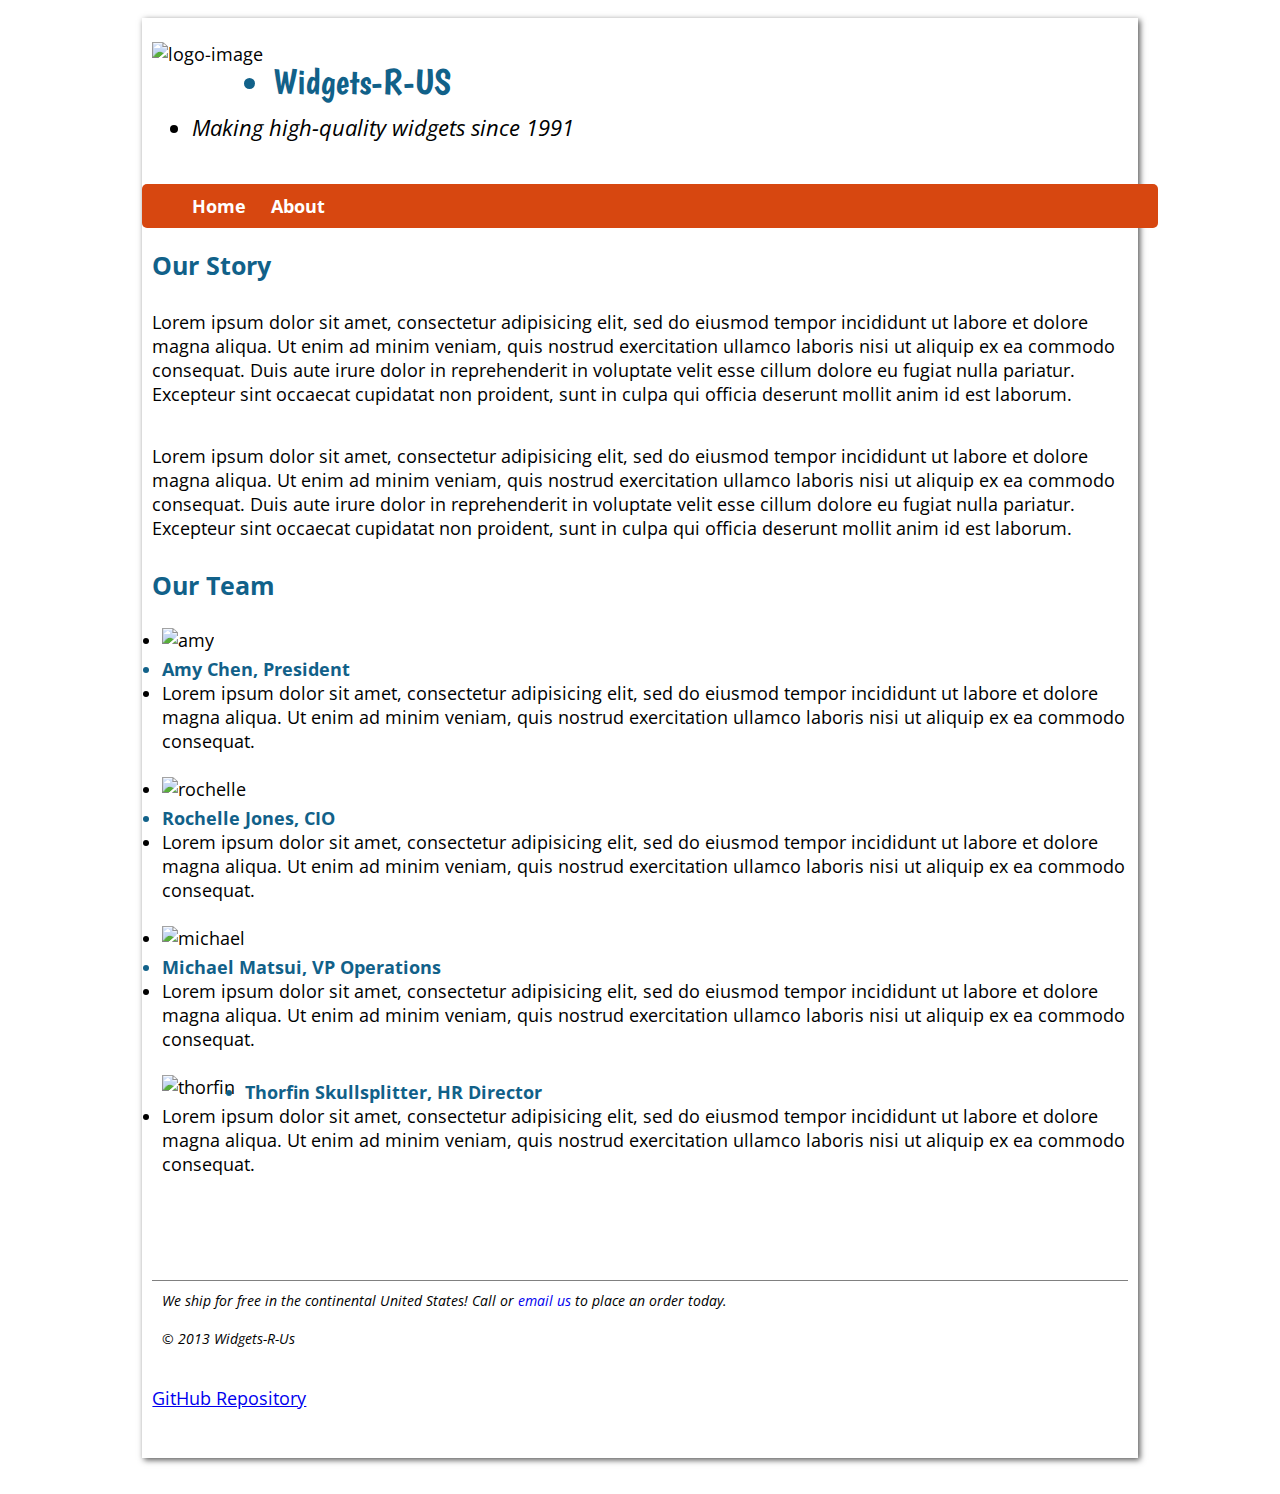
==== about.html @ a69003b4 "Lab 2 Final" ====
<!doctype html>
<html>
<head>
	<meta charset="UTF-8">
	<link rel="stylesheet" href="css/styles.css">
	<title>Widgets-R-Us</title>
	<meta name="author" content="brettyam">
	<link rel="shortcut icon" href="img/logo-small.png">
</head>
<body>
	<div class="content-box">
		
		<br>
		<img class="company-logo" src="img/logo.png" alt="logo-image">
		
		<ul>
			<li class="company">Widgets-R-US</li>
			<li class="motto">Making high-quality widgets since 1991</li>
		</ul>
		<br>

		<nav>
			<ul>
				<li><a href="index.html">Home</a></li>
				<li><a href="about.html">About</a>
				</li>
			</ul>
		</nav>	

		<h2 class="our-story">Our Story</h2>

		<p>Lorem ipsum dolor sit amet, consectetur adipisicing elit, sed do eiusmod
		tempor incididunt ut labore et dolore magna aliqua. Ut enim ad minim veniam,
		quis nostrud exercitation ullamco laboris nisi ut aliquip ex ea commodo
		consequat. Duis aute irure dolor in reprehenderit in voluptate velit esse
		cillum dolore eu fugiat nulla pariatur. Excepteur sint occaecat cupidatat non
		proident, sunt in culpa qui officia deserunt mollit anim id est laborum.
		</p>

		<p>
		Lorem ipsum dolor sit amet, consectetur adipisicing elit, sed do eiusmod
		tempor incididunt ut labore et dolore magna aliqua. Ut enim ad minim veniam,
		quis nostrud exercitation ullamco laboris nisi ut aliquip ex ea commodo
		consequat. Duis aute irure dolor in reprehenderit in voluptate velit esse
		cillum dolore eu fugiat nulla pariatur. Excepteur sint occaecat cupidatat non
		proident, sunt in culpa qui officia deserunt mollit anim id est laborum.</p>

		<h2 class="our-team">Our Team</h2>

		<ul class="employees">
			<li>
				<img src="img/person.jpg" alt="amy" class="profile-image">
				<li class="name">Amy Chen, President</li>
				<li>Lorem ipsum dolor sit amet, consectetur adipisicing elit, sed do eiusmod
				tempor incididunt ut labore et dolore magna aliqua. Ut enim ad minim veniam,
				quis nostrud exercitation ullamco laboris nisi ut aliquip ex ea commodo
				consequat.</li>
			</li>
			<br>
			<li>
				<img src="img/person.jpg" alt="rochelle" class="profile-image">
				<li class="name">Rochelle Jones, CIO</li>
				<li>Lorem ipsum dolor sit amet, consectetur adipisicing elit, sed do eiusmod
				tempor incididunt ut labore et dolore magna aliqua. Ut enim ad minim veniam,
				quis nostrud exercitation ullamco laboris nisi ut aliquip ex ea commodo
				consequat.</li>		
			</li>
			<br>	
			<li>
				<img src="img/person.jpg" alt="michael" class="profile-image">
				<li class="name">Michael Matsui, VP Operations</li>
				<li>Lorem ipsum dolor sit amet, consectetur adipisicing elit, sed do eiusmod
				tempor incididunt ut labore et dolore magna aliqua. Ut enim ad minim veniam,
				quis nostrud exercitation ullamco laboris nisi ut aliquip ex ea commodo
				consequat.</li>		
			</li>	
			<br>
				<img src="img/person.jpg" alt="thorfin" class="profile-image">
				<li class="name">Thorfin Skullsplitter, HR Director </li>
				<li>Lorem ipsum dolor sit amet, consectetur adipisicing elit, sed do eiusmod
				tempor incididunt ut labore et dolore magna aliqua. Ut enim ad minim veniam,
				quis nostrud exercitation ullamco laboris nisi ut aliquip ex ea commodo
				consequat.</li>					
		</ul>

		<br>
		<br>
		<br>
		<p class="footer">We ship for free in the continental United States! Call or <a class="email" href="mailto:sales@widgetsrus.com">email us</a> to place an order today.
		<br>
		<br>
		&#169 2013 Widgets-R-Us
		
		<p><a href="https://github.com/brettyam/lab2">GitHub Repository</a></p>
		</p>
		</ul>
	</div>

</body>
---- css/styles.css ----
/* Google web fonts 'Open Sans' (italic and normal) and 'Boogaloo' */
@import url(http://fonts.googleapis.com/css?family=Open+Sans:400italic,400,300,700);
@import url(http://fonts.googleapis.com/css?family=Boogaloo);

/* reset CSS file to reset browser default styling to a consistent starting point */
@import url(reset.css);

body {
	background-image: url(../img/texture-light.png);
	background-repeat: repeat;
	font-family: 'Open Sans', sans-serif;
	font-size: 18px;
	padding: 10px;
}

p {
	padding: 10px;
}

.content-box {
	background-color: #FFF;
	width: 80%;
	margin: 0 auto;
	box-shadow: 2px 2px 6px #555;
}

.company {
	font-size: 36px;
	color: #116189;
	font-family: 'Boogaloo';
	margin-bottom: 10px;
}

.motto {
	font-size: 120%;
	font-style: italic;
	margin: 10px;
}

.company-logo {
	float: left;
	margin-left: 10px;
	margin-right: 10px;
}

nav ul {
	background-color: #D74710;
	border-radius: 5px;
	width: 98%;
	margin: 0 auto;
}

nav li {
	display: inline-block;
}

nav a {
	display: inline-block;
	padding: 10px;
	color: #FFF;
	font-weight: bold;
}

nav a:link,
nav a:visited {
	text-decoration: none;
}

nav a:hover {
	background-color: #FF9D45;
	border-radius: 5px;
}

.factory {
	float: left;
	margin-right: 20px;
}

.box {
	float: right;
}

.footer {
	width: 96%;
	border-top: thin double gray;
	font-style: italic;
	font-size: 80%;
	padding: 10px;
	margin-left: 10px;
}

.email {
	text-decoration: none;
}

.email:hover {
	text-decoration: underline;
}

.employees {
	padding-left: 20px;
}

.our-story {
	margin-left: 10px;
	margin-top: 20px;
	color: #116189;
	font-weight: bold;
	font-size: 140%;
	margin-bottom: 10px;
}

.our-team {
	margin-left: 10px;
	color: #116189;
	font-weight: bold;
	font-size: 140%;
	padding-bottom: 5px;
	margin-top: 10px;
}

.profile-image {
	float: left;
	margin-right: 10px;
}

.name {
	color: #116189;
	font-weight: bold;
	margin-top: 5px;
}
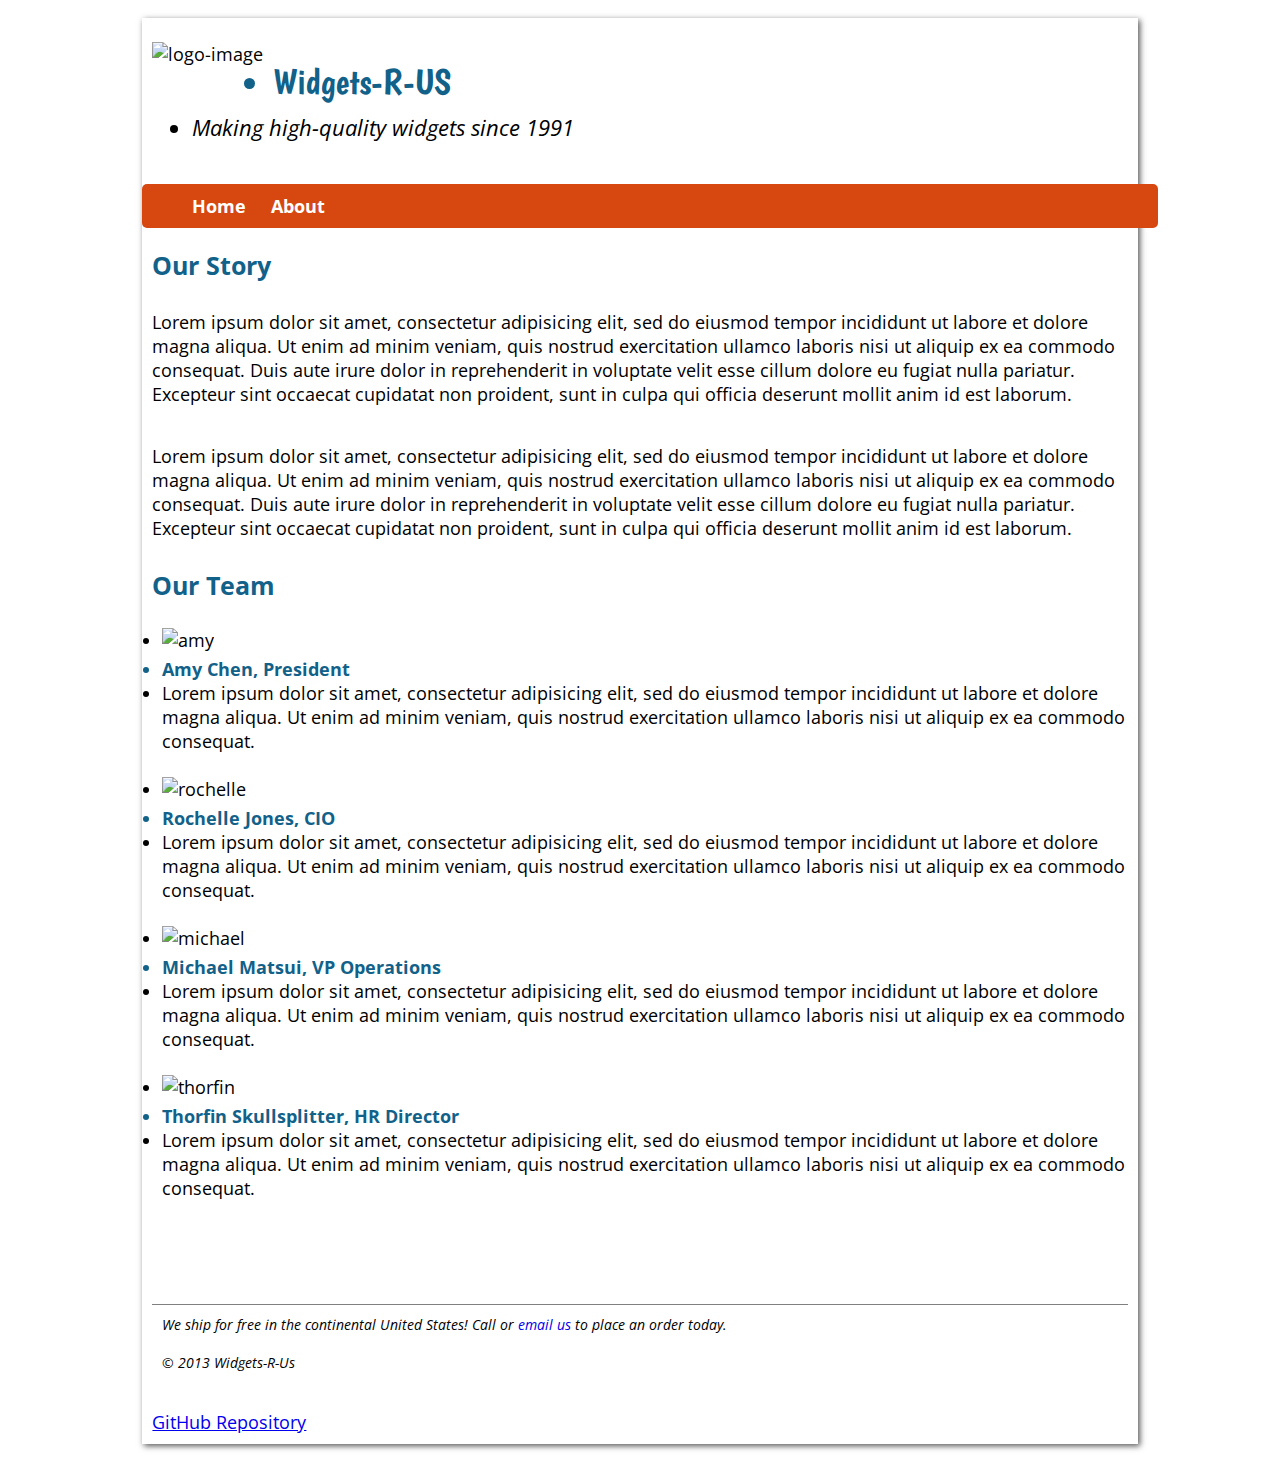
==== commit b9bb6588: "Lab 2 FINAL v3" ====
--- a/about.html
+++ b/about.html
@@ -54,33 +54,32 @@
 				<li>Lorem ipsum dolor sit amet, consectetur adipisicing elit, sed do eiusmod
 				tempor incididunt ut labore et dolore magna aliqua. Ut enim ad minim veniam,
 				quis nostrud exercitation ullamco laboris nisi ut aliquip ex ea commodo
-				consequat.</li>
+				consequat. <br><br>
 			</li>
-			<br>
 			<li>
 				<img src="img/person.jpg" alt="rochelle" class="profile-image">
 				<li class="name">Rochelle Jones, CIO</li>
 				<li>Lorem ipsum dolor sit amet, consectetur adipisicing elit, sed do eiusmod
 				tempor incididunt ut labore et dolore magna aliqua. Ut enim ad minim veniam,
 				quis nostrud exercitation ullamco laboris nisi ut aliquip ex ea commodo
-				consequat.</li>		
-			</li>
-			<br>	
+				consequat. <br><br>
+			</li>	
 			<li>
 				<img src="img/person.jpg" alt="michael" class="profile-image">
 				<li class="name">Michael Matsui, VP Operations</li>
 				<li>Lorem ipsum dolor sit amet, consectetur adipisicing elit, sed do eiusmod
 				tempor incididunt ut labore et dolore magna aliqua. Ut enim ad minim veniam,
 				quis nostrud exercitation ullamco laboris nisi ut aliquip ex ea commodo
-				consequat.</li>		
+				consequat. <br><br>	
 			</li>	
-			<br>
+			<li>
 				<img src="img/person.jpg" alt="thorfin" class="profile-image">
 				<li class="name">Thorfin Skullsplitter, HR Director </li>
 				<li>Lorem ipsum dolor sit amet, consectetur adipisicing elit, sed do eiusmod
 				tempor incididunt ut labore et dolore magna aliqua. Ut enim ad minim veniam,
 				quis nostrud exercitation ullamco laboris nisi ut aliquip ex ea commodo
-				consequat.</li>					
+				consequat.
+			</li>					
 		</ul>
 
 		<br>
@@ -89,11 +88,9 @@
 		<p class="footer">We ship for free in the continental United States! Call or <a class="email" href="mailto:sales@widgetsrus.com">email us</a> to place an order today.
 		<br>
 		<br>
-		&#169 2013 Widgets-R-Us
+		&#169; 2013 Widgets-R-Us
 		
 		<p><a href="https://github.com/brettyam/lab2">GitHub Repository</a></p>
-		</p>
-		</ul>
 	</div>
 
 </body>